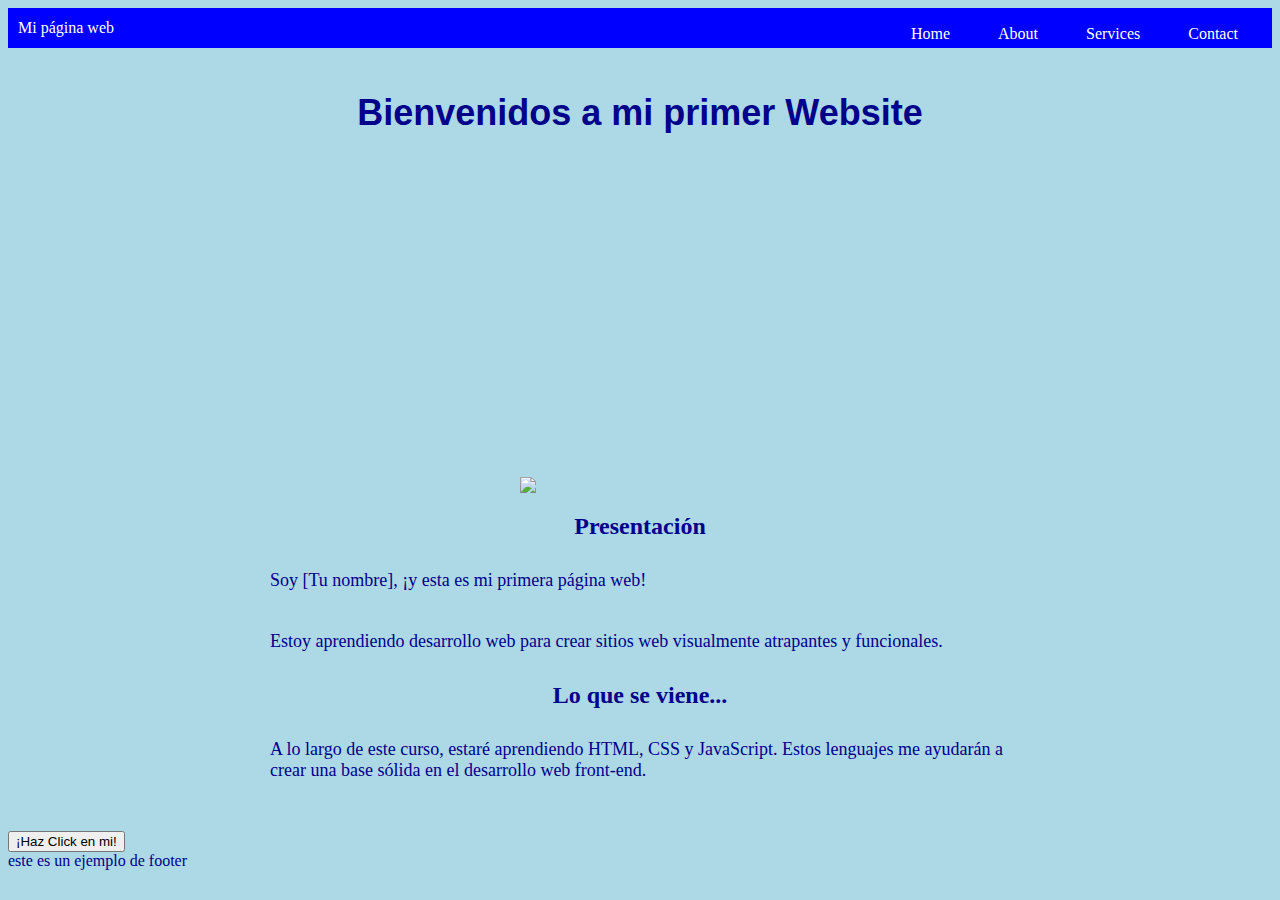
==== index.html @ 171e771c "Initial commit" ====
<!DOCTYPE html>
<html lang="es">
<head>
    <meta charset="UTF-8">
    <meta http-equiv="X-UA-Compatible" content="IE=edge">
    <meta name="viewport" content="width=device-width, initial-scale=1.0">
    <title>Mi Primer Website</title>
    <link rel="stylesheet"  type= "text/css" href="mpw.css">
</head>
<body>
  <header class="container-nav">
    <nav class="navbar" role="navigation">
      <a href="#" class="brand">Mi página web</a>
      <ul class="nav-links">
        <li><a href="index.html">Home</a></li>
        <li><a href="about.html">About</a></li>
        <li><a href="services.html">Services</a></li>
        <li><a href="contact.html">Contact</a></li>
      </ul>
    </nav>
    <button class="button-menu-toggle">Menu</button>
  </header>
  <main>
  <div class="container"> 
    
    <h1>Bienvenidos a mi primer Website</h1>
    <iframe width="560" height="315" src="https://www.youtube.com/embed/OBA1EJWhpxA" 
    title="YouTube video player" frameborder="0" 
    allow="accelerometer; autoplay; clipboard-write; encrypted-media; gyroscope; picture-in-picture; web-share" allowfullscreen></iframe>
    <img src="HTML5logo.png" >
      <section>
        <h2>Presentación</h2>
        <p>Soy [Tu nombre], ¡y esta es mi primera página web!</p>
        <p>Estoy aprendiendo desarrollo web para crear sitios web visualmente atrapantes y funcionales.</p>
    </section>
    <section>
      <h2>Lo que se viene...</h2>
      <p>
        A lo largo de este curso, estaré aprendiendo HTML, CSS y JavaScript. Estos lenguajes me ayudarán a crear una base sólida en el desarrollo web front-end.
      </p>
    </section>
  </div>
  <button onclick="showAlert()" aria-label=>¡Haz Click en mi!</button>
  <!-- <form action="" id="myForm">
    <label  for="email">Correo electrónico</label>
    <input type="email" id="email" name="email" required>
    <button type="submit">enviar</button>
  </form> -->
  <script src="mpw.js"></script>
   <!-- <button id="miBoton">Haz Click aqui</button>
  <button id="botone">Presiona este boton</button>  -->
</main>


  
  <footer font-size="600px" color = red >
    este es un ejemplo de footer
  </footer>
  
</body>
</html>
---- mpw.css ----
body {
    background-color: lightblue;
    color: darkblue;
}
h1 {
    font-family: 'arial', sans-serif;
    font-size: 36px;
    text-align:center;
}
h2 {
    text-align: center;
}
p {
    font-family:'georgia', serif;
    font-size: 18px;
    padding: 10px;
    margin: 20px;
    
}
img {
    display: block;
    width: 30%;
    margin: auto;
}

.ejemplo {
    padding:10px;
    border: 1px solid black;
    margin: 20px;
}
.container {
    max-width: 800px;
    margin: auto;
    padding: 20px;

}

.row {
    display: flex;
    flex-wrap: wrap;
    margin: 10px;
  }
  
  .column {
    flex: 1;
    padding: 10px;
  }

  @media (max-width: 600px) {
    .column {
      flex: 100%;
    }
  }

  .container-nav {
    display: flex;
    padding: 10px;
    height: 20px;
    background-color: blue;
  }
  
  
  .navbar {
    display: flex;
    justify-content: space-between;
    width: 100%;
  }
  
  
  .brand {
    display: flex;
    align-items: center;
  }
  
  
  li>a {
    padding: 8px 24px;
  }
  
  
  li {
    list-style-type: none;
  }
  
  
  a {
    color: white;
    text-decoration:none;
  }
  
  
  .nav-links {
    display: flex;
    align-items: center;
  }
  
  
  .button-menu-toggle {
    display: none;
  }


  @media (max-width: 768px) {
    .column {
      flex: 100%;
    }
  
  
    .nav-links {
      display: none;
    }
  
  
    .button-menu-toggle {
      display: block;
      background-color: white;
      border:none;
      border-radius: 50px;
      padding: 0 24px;
      font-family: monospace;
      font-weight: bold;
      font-size: 20px;
    }
   
    .nav-links.nav-links-responsive {
      position: absolute;
      display: flex;
      background-color: rgba(20,20,20,0.95);
      width: 100%;
      height: 100%;
      top: 70px;
      left: 0;
      flex-direction: column;
      padding-top: 200px;
      align-items: center;
      gap:70px;
      font-size: 40px;
  
  
    }
  }

  footer {
    content: right;
  }
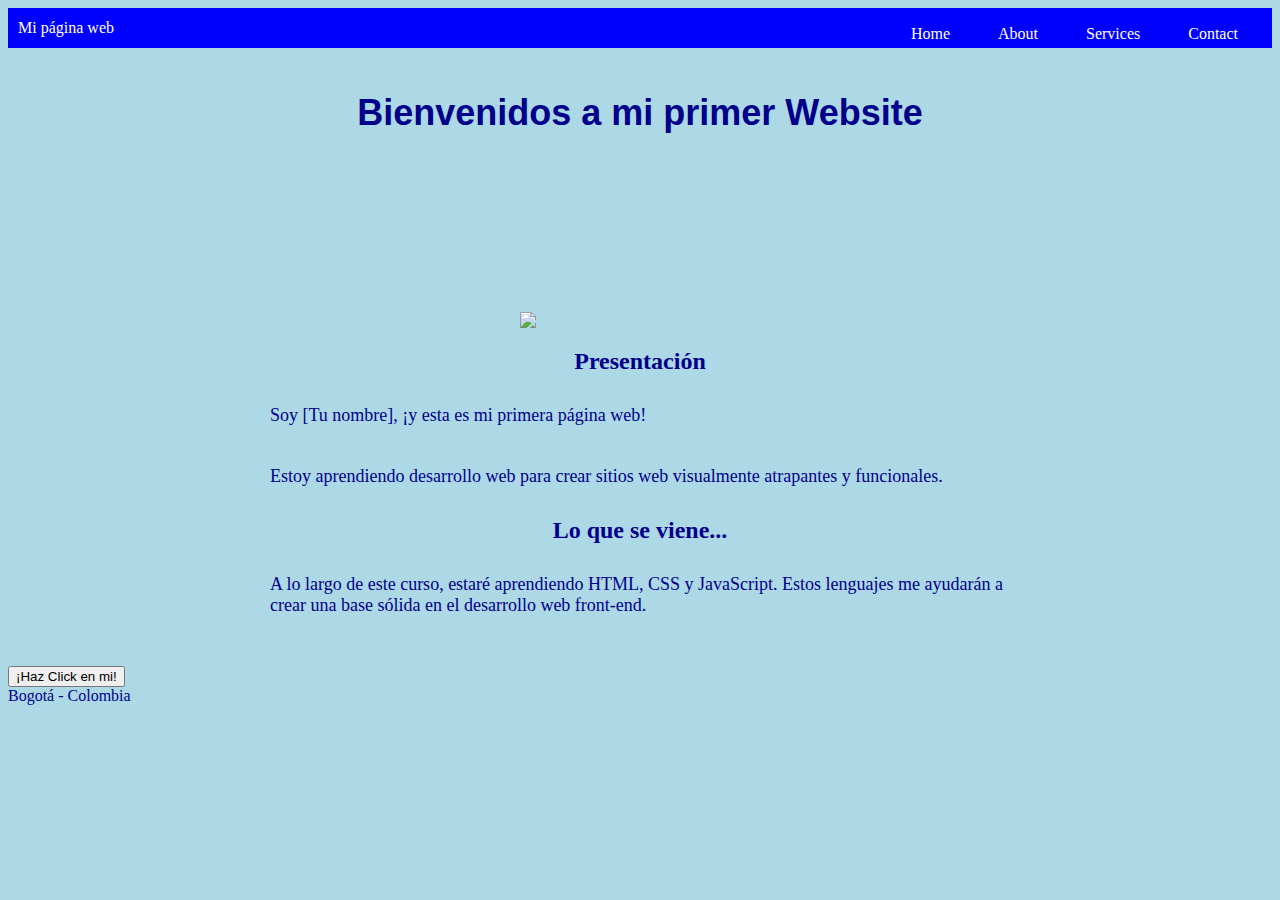
==== commit 17ec5217: "Update index.html" ====
--- a/index.html
+++ b/index.html
@@ -24,9 +24,10 @@
   <div class="container"> 
     
     <h1>Bienvenidos a mi primer Website</h1>
-    <iframe width="560" height="315" src="https://www.youtube.com/embed/OBA1EJWhpxA" 
+    <iframe class="video" src="https://www.youtube.com/embed/OBA1EJWhpxA" 
     title="YouTube video player" frameborder="0" 
-    allow="accelerometer; autoplay; clipboard-write; encrypted-media; gyroscope; picture-in-picture; web-share" allowfullscreen></iframe>
+    allow="accelerometer; autoplay; clipboard-write; encrypted-media; 
+    gyroscope; picture-in-picture; web-share" allowfullscreen></iframe>
     <img src="HTML5logo.png" >
       <section>
         <h2>Presentación</h2>
@@ -53,8 +54,8 @@
 
 
   
-  <footer font-size="600px" color = red >
-    este es un ejemplo de footer
+  <footer>
+    Bogotá - Colombia
   </footer>
   
 </body>
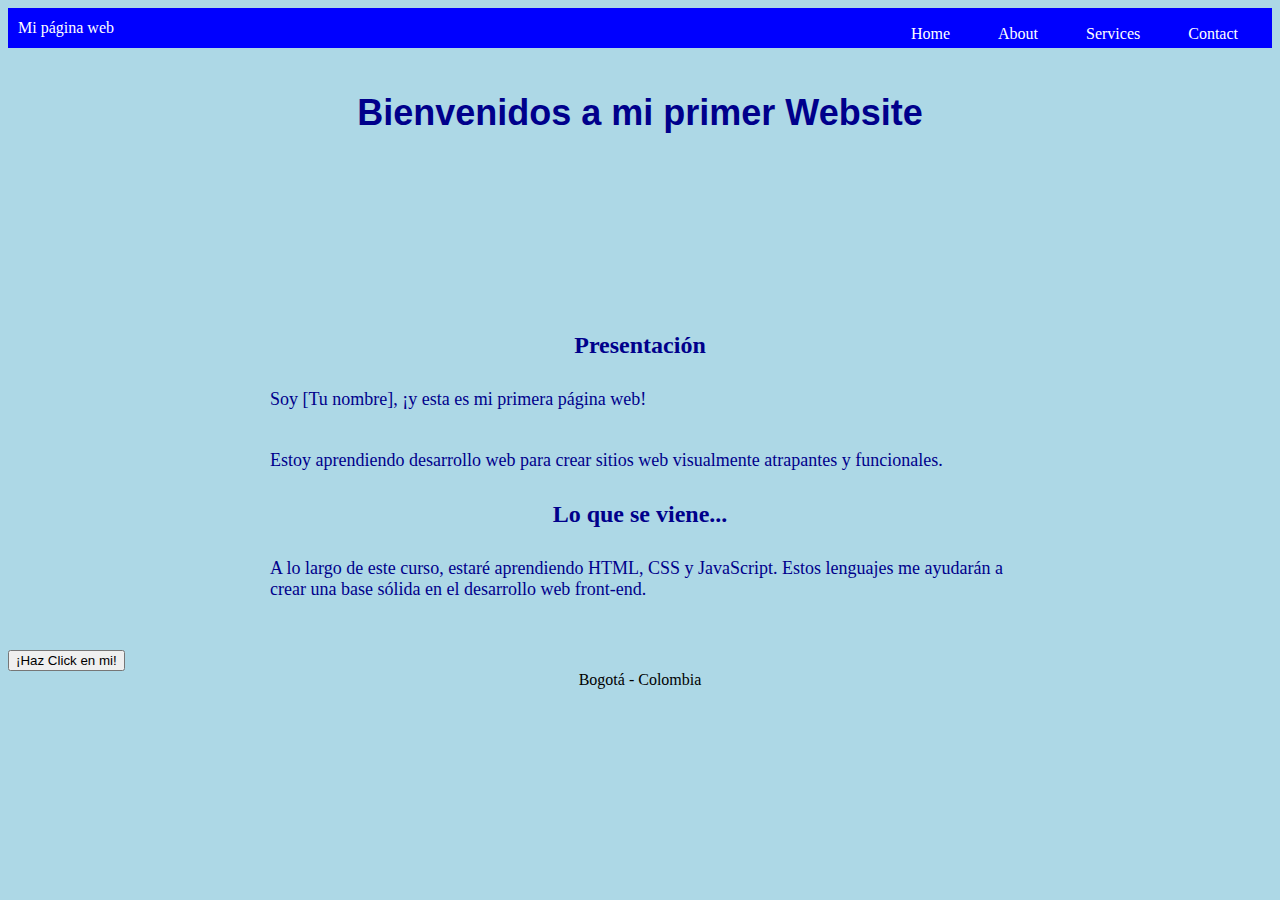
==== commit 06b0f7a1: "Update index.html" ====
--- a/index.html
+++ b/index.html
@@ -28,7 +28,7 @@
     title="YouTube video player" frameborder="0" 
     allow="accelerometer; autoplay; clipboard-write; encrypted-media; 
     gyroscope; picture-in-picture; web-share" allowfullscreen></iframe>
-    <img src="HTML5logo.png" >
+    <!-- <img src="HTML5logo.png" > -->
       <section>
         <h2>Presentación</h2>
         <p>Soy [Tu nombre], ¡y esta es mi primera página web!</p>
--- a/mpw.css
+++ b/mpw.css
@@ -104,8 +104,8 @@
     .column {
       flex: 100%;
     }
-  
-  
+
+
     .nav-links {
       display: none;
     }
@@ -142,6 +142,26 @@
 
   footer {
     content: right;
+    color: black;
+   text-align: center;
+   
+    
   }
 
-  +  .greeting {
+    text-align: right;
+    color: yellowgreen;
+    }
+
+    @media (min-width: 768px) {
+      .video {
+          width: 100%;
+          align-content: center;
+      }
+  }
+  @media (min-width: 400px) {
+      .video {
+          width: 100%;
+          align-content: center;
+      }
+  }
